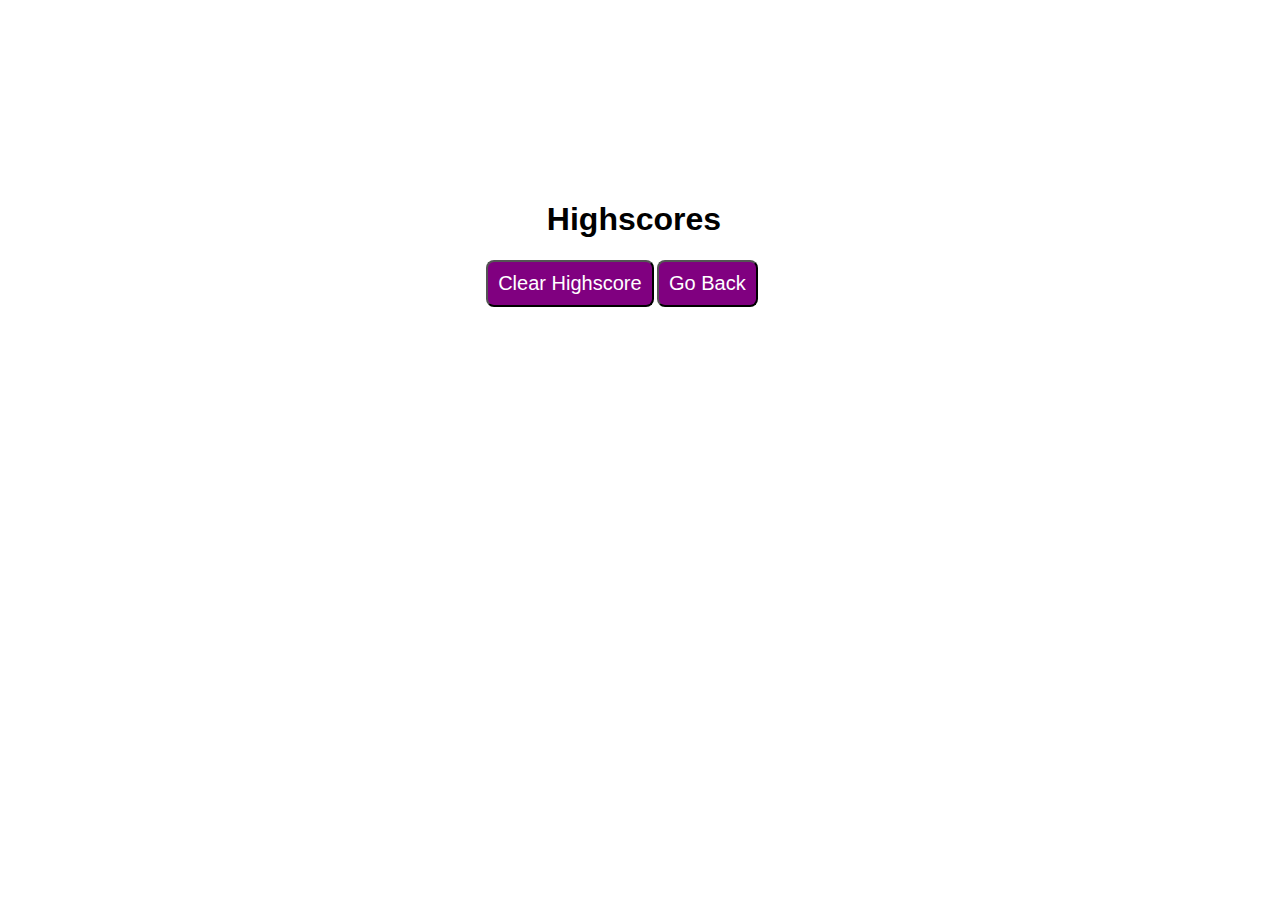
==== highscore.html @ 1bb34d0d "Initial set up of folders, file system, and naming conventions. Connected all files throuh code and " ====
<!DOCTYPE html>
<html lang="en">

<head>
    <meta charset="UTF-8">
    <meta name="viewport" content="width=device-width, initial-scale=1.0">
    <!-- Jamie Morris Homework-4 Code Quiz -->
    <meta http-equiv="X-UA-Compatible" content="ie=edge">
    <!-- This is the style links -->
    <link rel="stylesheet" type="text/css" href="/assets/css/style.css">
    <!-- This is the title-->
    <title>Document</title>

</head>

<body>
    <!-- This is a wrapper -->
    <div id="wrapper">
        <!-- Div for timer -->
        <div id="currentTime"></div>
        <!-- Div for quiz content -->
        <div id="questionsDiv">
            <h1>Highscores</h1>
            <ul id="highScore"></ul>
            <!-- Buttons -->
            <button id="goBack">Go Back</button>
            <button id="clear" value="reset">Clear Highscore</button>
        </div>
    </div>
    <script src="/assets/js/highscore.js"></script>
</body>

</html>
---- assets/css/style.css ----
#wrapper {
            position: absolute;
            left: 30%;
            top: 20%;
            width: 500px;
            height: 500px;
            border: 0px;
            font-family: 'Gill Sans', 'Gill Sans MT', Calibri, 'Trebuchet MS', sans-serif;
        }
        #startTime {
            background-color: rgb(55, 6, 108);
            margin-left: 33%;
            padding: 15px 32px;
            font-size: 20px;
            color: white;
        }
        #questionsDiv {
            margin: 20px;
        }

        #currentTime {
            float: right;
        }

        #goBack {
            background-color: purple;
            position: relative;
            padding: 10px;
            font-size: 20px;
            color: white;
            top: 30%;
            left: 55%;
            width: auto;
            text-align: center;
            text-decoration: none;
        }



        #clear {
            background-color: purple;
            position: relative;
            padding: 10px;
            font-size: 20px;
            color: white;
            top: 30%;
            right: 5%;
            text-align: center;
        }

        button {
            border-radius: 8px;
        }

        textarea {
            width: 90%;
            margin: 20px;
        }

        #Submit {
            background-color: purple;
            margin-left: 33%;
            padding: 15px 32px;
            font-size: 20px;
            color: white;
        }

        label {
            margin-right: 10px;
        }
        input {
            margin-bottom: 20px;
            width: 50%;
            border: 1px solid lightgray;
        }

        h1 {
            text-align: center;
        }

        li {
            background-color: purple;
            margin-top: 10px;
            padding: 5px 15px;
            width: 80%;
            font-size: 18px;
            color: white;
        }

        #createDiv {
            margin-top: 20px;
            border-top: 1px solid lightgray;
        }

        /* Start media queries */
        /* A Media Query max-width: 786px */
@media screen and (max-width: 786px) {
    /* Resized content to fit 786px  */
        body {
            max-width: 786px;
        }
    /* Resized main-content to fit 786px  */
    #wrapper {
        position: absolute;
        left: 20%;
    }

    a {
        margin-left: 20%;
    }
        #goBack {

            position: relative;
            left: 55%;
        }

        #clear {

            position: relative;
            right: 5%;

        }
    }
    /* A Media Query max-width: 640px */
    @media screen and (max-width: 640px) {
     /* Resized content to fit 640px  */
     body {
            min-width: 640px;
        }
    /* Resized main-content to fit 640px  */
    #wrapper {
        position: absolute;
        left: 10%;
    }
      a {
          margin-left: 10%;
      }


}
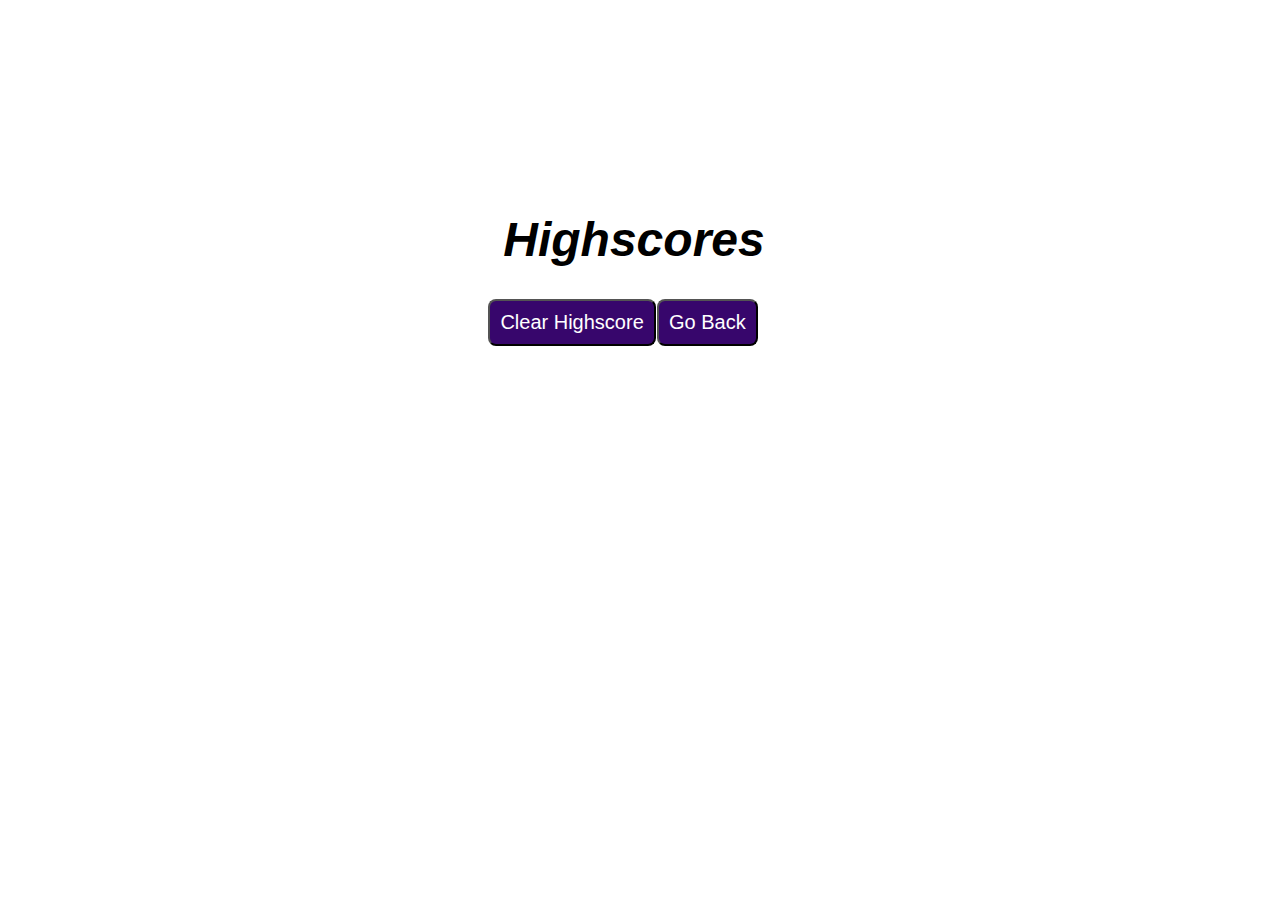
==== commit e2dd66f5: "Fully functioning application. fixed errors with local storage, and added everything to the high sco" ====
--- a/highscore.html
+++ b/highscore.html
@@ -4,12 +4,12 @@
 <head>
     <meta charset="UTF-8">
     <meta name="viewport" content="width=device-width, initial-scale=1.0">
-    <!-- Jamie Morris Homework-4 Code Quiz -->
+   
     <meta http-equiv="X-UA-Compatible" content="ie=edge">
     <!-- This is the style links -->
     <link rel="stylesheet" type="text/css" href="/assets/css/style.css">
     <!-- This is the title-->
-    <title>Document</title>
+    <title>High Scores</title>
 
 </head>
 
--- a/assets/css/style.css
+++ b/assets/css/style.css
@@ -17,6 +17,9 @@
         }
         #questionsDiv {
             margin: 20px;
+            font-weight: 1000;
+            font-size: x-large;
+            font-style: oblique;
         }
 
         #currentTime {
@@ -24,7 +27,7 @@
         }
 
         #goBack {
-            background-color: purple;
+            background-color: rgb(55, 6, 108);
             position: relative;
             padding: 10px;
             font-size: 20px;
@@ -39,7 +42,7 @@
 
 
         #clear {
-            background-color: purple;
+            background-color: rgb(55, 6, 108);
             position: relative;
             padding: 10px;
             font-size: 20px;
@@ -59,7 +62,7 @@
         }
 
         #Submit {
-            background-color: purple;
+            background-color: rgb(55, 6, 108);
             margin-left: 33%;
             padding: 15px 32px;
             font-size: 20px;
@@ -80,7 +83,7 @@
         }
 
         li {
-            background-color: purple;
+            background-color: rgb(55, 6, 108);
             margin-top: 10px;
             padding: 5px 15px;
             width: 80%;
@@ -108,6 +111,7 @@
 
     a {
         margin-left: 20%;
+        font-size: 15px;
     }
         #goBack {
 
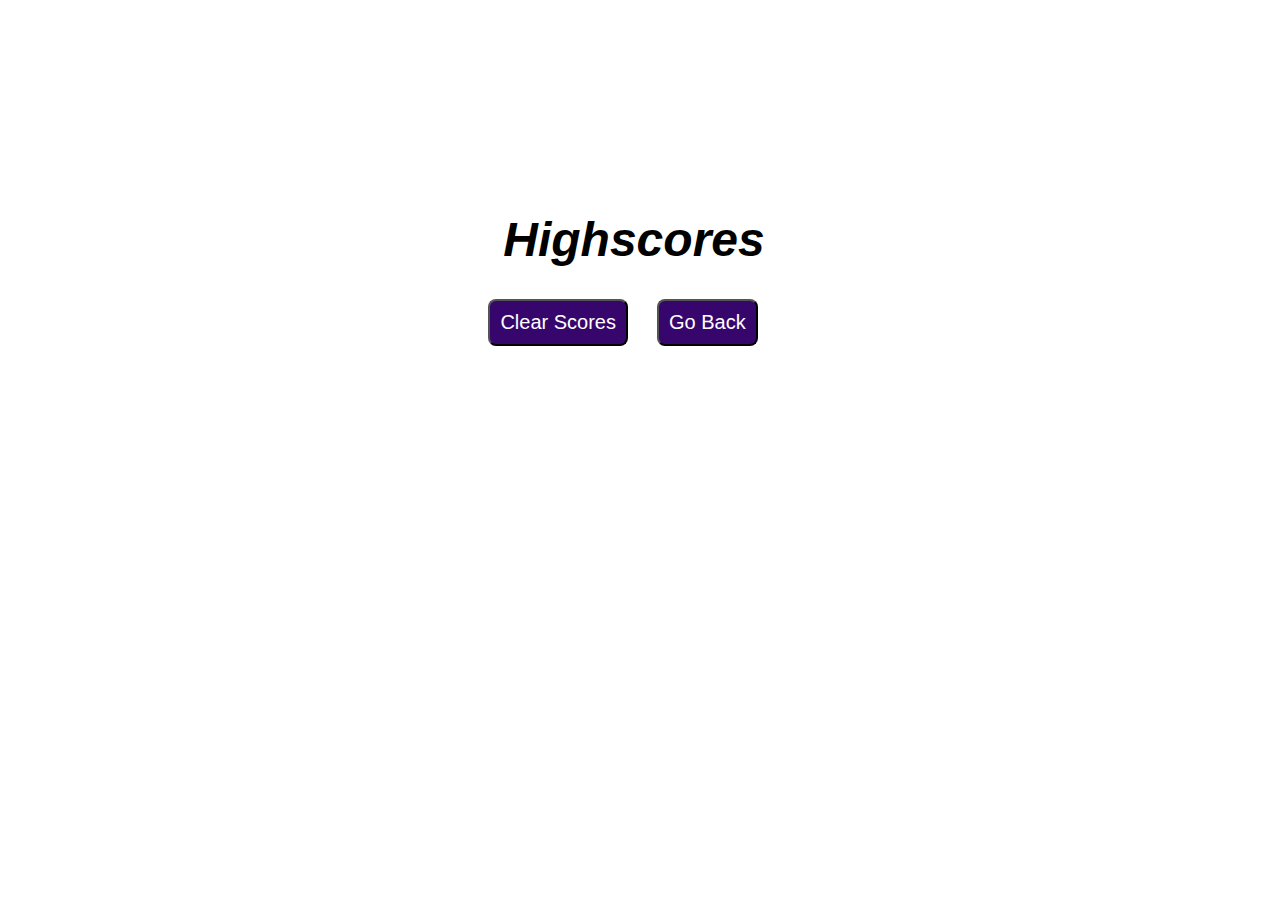
==== commit 210827e8: "Updated file system and readme with walkthrough videos and screenshots" ====
--- a/highscore.html
+++ b/highscore.html
@@ -4,27 +4,27 @@
 <head>
     <meta charset="UTF-8">
     <meta name="viewport" content="width=device-width, initial-scale=1.0">
-   
+
     <meta http-equiv="X-UA-Compatible" content="ie=edge">
-    <!-- This is the style links -->
+    <!-- link css style -->
     <link rel="stylesheet" type="text/css" href="/assets/css/style.css">
-    <!-- This is the title-->
+
     <title>High Scores</title>
 
 </head>
 
 <body>
-    <!-- This is a wrapper -->
+    
     <div id="wrapper">
         <!-- Div for timer -->
         <div id="currentTime"></div>
-        <!-- Div for quiz content -->
+        <!-- Div for quiz -->
         <div id="questionsDiv">
             <h1>Highscores</h1>
             <ul id="highScore"></ul>
             <!-- Buttons -->
             <button id="goBack">Go Back</button>
-            <button id="clear" value="reset">Clear Highscore</button>
+            <button id="clear" value="reset">Clear Scores</button>
         </div>
     </div>
     <script src="/assets/js/highscore.js"></script>
